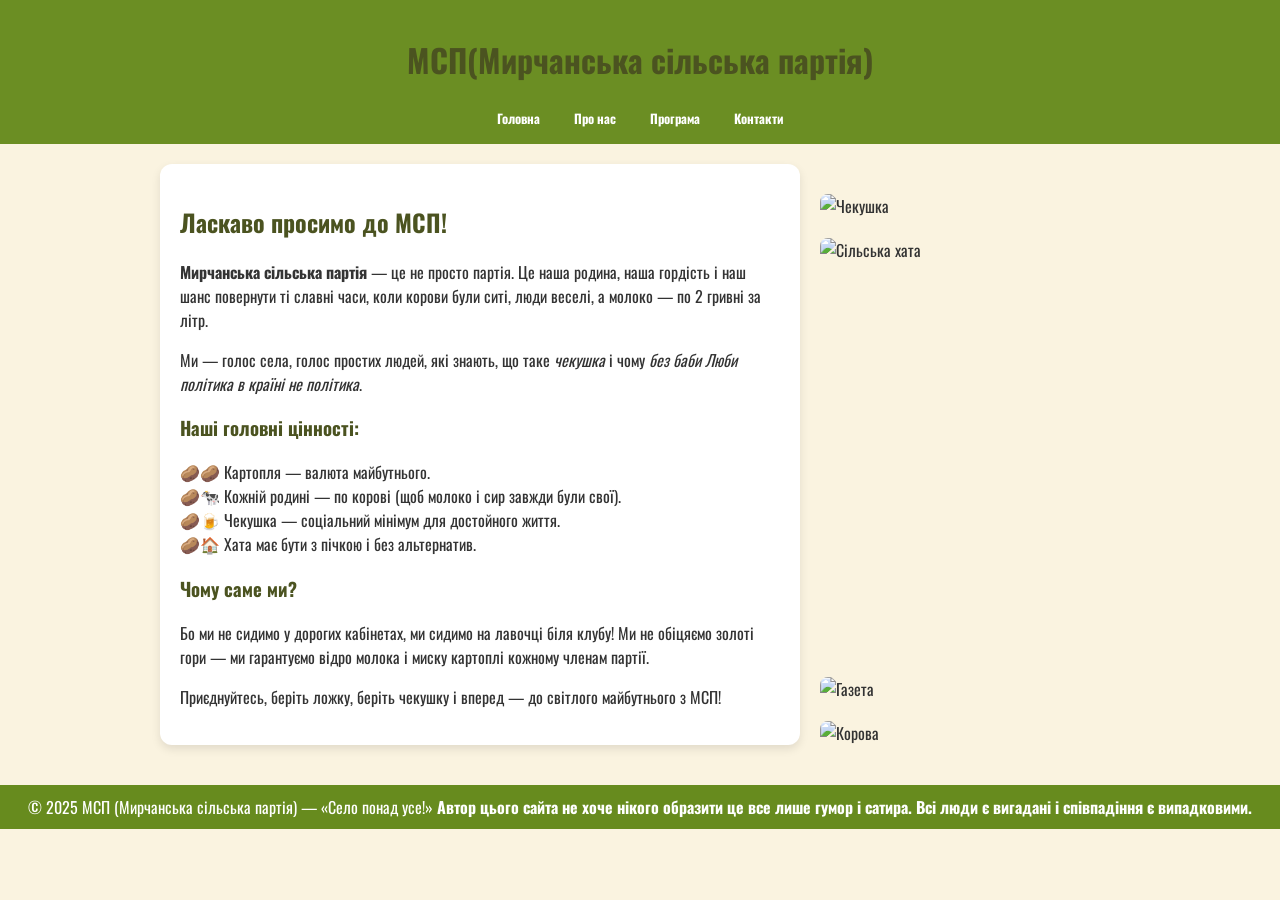
==== index.html @ 7f6f2edc "Початковий коміт" ====
<!doctype html>
<html lang="uk">
<head>
  <meta charset="utf-8">
  <title>МСП(Мирчанська сільська партія)</title>
  <link rel="stylesheet" href="style.css">
</head>
<body>
<header>
  <h1>МСП(Мирчанська сільська партія)</h1>
  <nav>
    <a href="index.html">Головна</a>
    <a href="about.html">Про нас</a>
    <a href="program.html">Програма</a>
    <a href="contacts.html">Контакти</a>
  </nav>
</header>

<main>
  <div class="card">
    <h2>Ласкаво просимо до МСП!</h2>
    <p><b>Мирчанська сільська партія</b> — це не просто партія. Це наша родина, наша гордість і наш шанс повернути ті славні часи, коли корови були ситі, люди веселі, а молоко — по 2 гривні за літр.</p>
    <p>Ми — голос села, голос простих людей, які знають, що таке <i>чекушка</i> і чому <i>без баби Люби політика в країні не політика</i>.</p>

    <h3>Наші головні цінності:</h3>
    <ul>
      <li>🥔 Картопля — валюта майбутнього.</li>
      <li>🐄 Кожній родині — по корові (щоб молоко і сир завжди були свої).</li>
      <li>🍺 Чекушка — соціальний мінімум для достойного життя.</li>
      <li>🏠 Хата має бути з пічкою і без альтернатив.</li>
    </ul>

    <h3>Чому саме ми?</h3>
    <p>Бо ми не сидимо у дорогих кабінетах, ми сидимо на лавочці біля клубу! Ми не обіцяємо золоті гори — ми гарантуємо відро молока і миску картоплі кожному членам партії.</p>

    <p>Приєднуйтесь,  
       беріть ложку, беріть чекушку і вперед — до світлого майбутнього з МСП!</p>
  </div>

  <div class="layout" style="margin-top: 30px;">
    <div class="side-images">
      <img src="https://www.golos.com.ua/images_article/orig/2022/06/290622/05d2bc5af75ed8c9.jpg" alt="Газета">
      <img src="https://upload.wikimedia.org/wikipedia/commons/0/0c/Cow_female_black_white.jpg" alt="Корова">
    </div>

    <div class="side-images">
      <img src="https://content.okwine.ua/files/product/61b345306ebb0c2d53db51ee/350x470/5ae9fa2f-ecd2-41ca-a9c8-0b212d1f8ce1.vodka-bison-grass-zubrowka-375-05l.jpg" alt="Чекушка">
      <img src="https://etnoxata.com.ua/image/cache/catalog/image/catalog/stat3/06_2016/22_06_16/h/07.webp" alt="Сільська хата">
    </div>
  </div>
</main>

<footer>
  © 2025 МСП (Мирчанська сільська партія) — «Село понад усе!»
  <b>Автор цього сайта не хоче нікого образити це все лише гумор і сатира.
 Всі люди є вигадані і співпадіння є випадковими.</b>
</footer>
</body>
</html>
---- style.css ----
@import url('https://fonts.googleapis.com/css2?family=Oswald:wght@200..700&display=swap');
body {
  font-family:"Oswald" , sans-serif;
  margin: 0;
  background: #faf3e0;
  color: #333;
}

header {
  background: #6b8e23;
  color: white;
  padding: 15px;
  text-align: center;
}

nav a {
  color: white;
  font-size: 0.8rem;
  text-decoration: none;
  margin: 0 15px;
  font-weight: bold;
  transition: 0.3s;
}

nav a:hover {
  text-decoration: underline;
  color:chartreuse;
  font-size: 1rem;
}

main {
  padding: 20px;
  display: flex;
  justify-content: center;
}

.card {
  background: white;
  padding: 20px;
  border-radius: 12px;
  box-shadow: 0 4px 10px rgba(0,0,0,0.1);
  max-width: 600px;
}

h1, h2, h3 {
  color: #4b5320;
}

ul {
  list-style: "🥔";
  padding-left: 20px;
}

footer {
  background: #678b1e;
  color: white;
  text-align: center;
  padding: 10px;
  margin-top: 20px;
}

.layout {
  display: flex;
  flex-direction: column-reverse;
  justify-content: space-between;
  align-items: flex-start;
}

.side-images {
  display: flex;
  flex-direction:column;
  gap: 20px;
  margin-left: 20px;
}

.side-images img {
  width: 300px;
  border-radius: 8px;
}
.member {
  background: #fff7e6;
  border-radius: 12px;
  padding: 15px;
  text-align: center;
  box-shadow: 0 4px 10px rgba(0,0,0,0.1);
}

.member img {
  width: 200px;       
  height: 200px;
  object-fit: cover; 
  border-radius: 50%; 
  margin-bottom: 10px;
}
.team {
  display: grid;
  grid-template-columns: repeat(2, 1fr); 
  gap: 20px; 
}
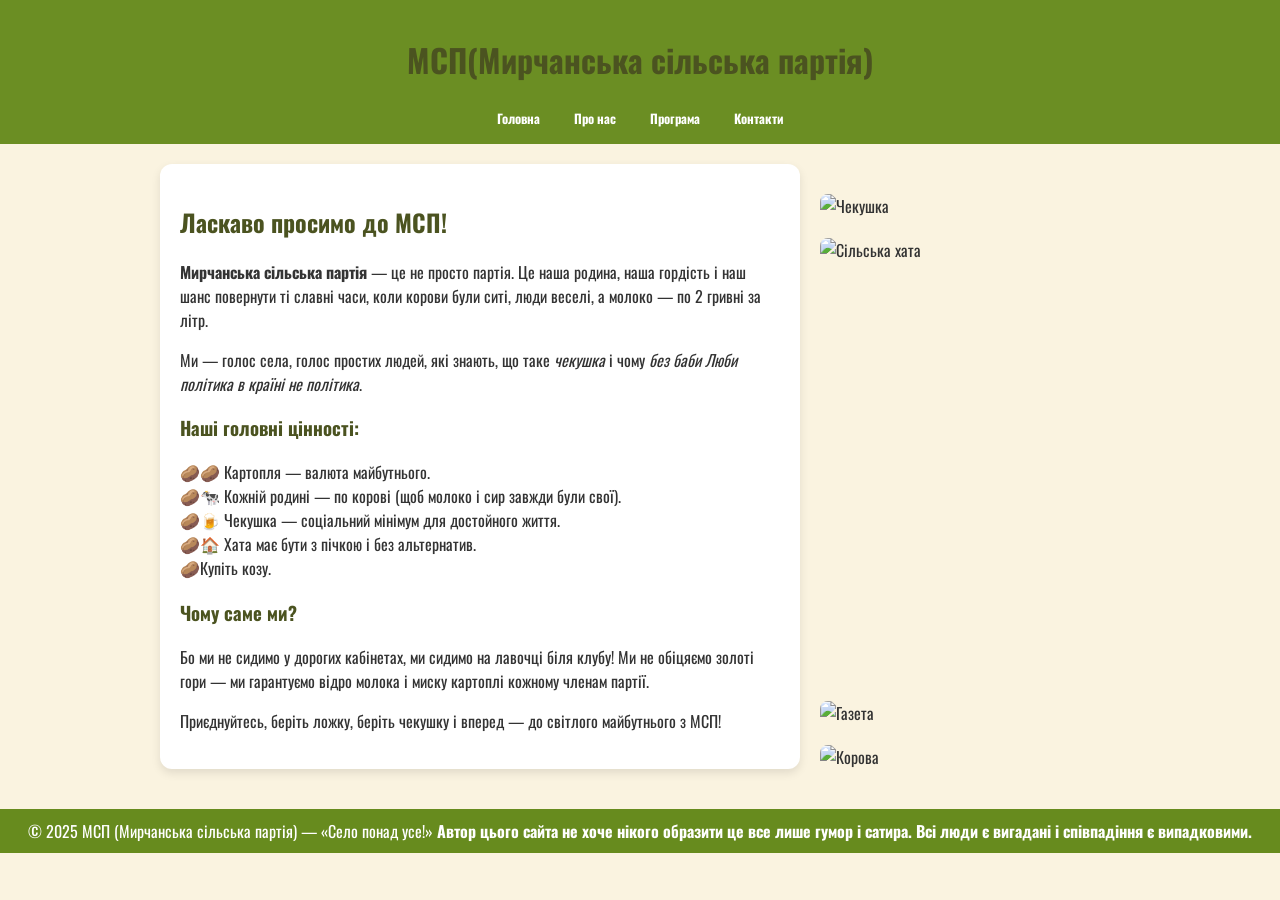
==== commit 7cb05911: "Купіть козу" ====
--- a/index.html
+++ b/index.html
@@ -28,6 +28,7 @@
       <li>🐄 Кожній родині — по корові (щоб молоко і сир завжди були свої).</li>
       <li>🍺 Чекушка — соціальний мінімум для достойного життя.</li>
       <li>🏠 Хата має бути з пічкою і без альтернатив.</li>
+      <li>Купіть козу.</lis>
     </ul>
 
     <h3>Чому саме ми?</h3>
--- a/style.css
+++ b/style.css
@@ -8,7 +8,7 @@
 
 header {
   background: #6b8e23;
-  color: white;
+  color: green;
   padding: 15px;
   text-align: center;
 }
@@ -78,7 +78,7 @@
   border-radius: 8px;
 }
 .member {
-  background: #fff7e6;
+  background: red;
   border-radius: 12px;
   padding: 15px;
   text-align: center;
